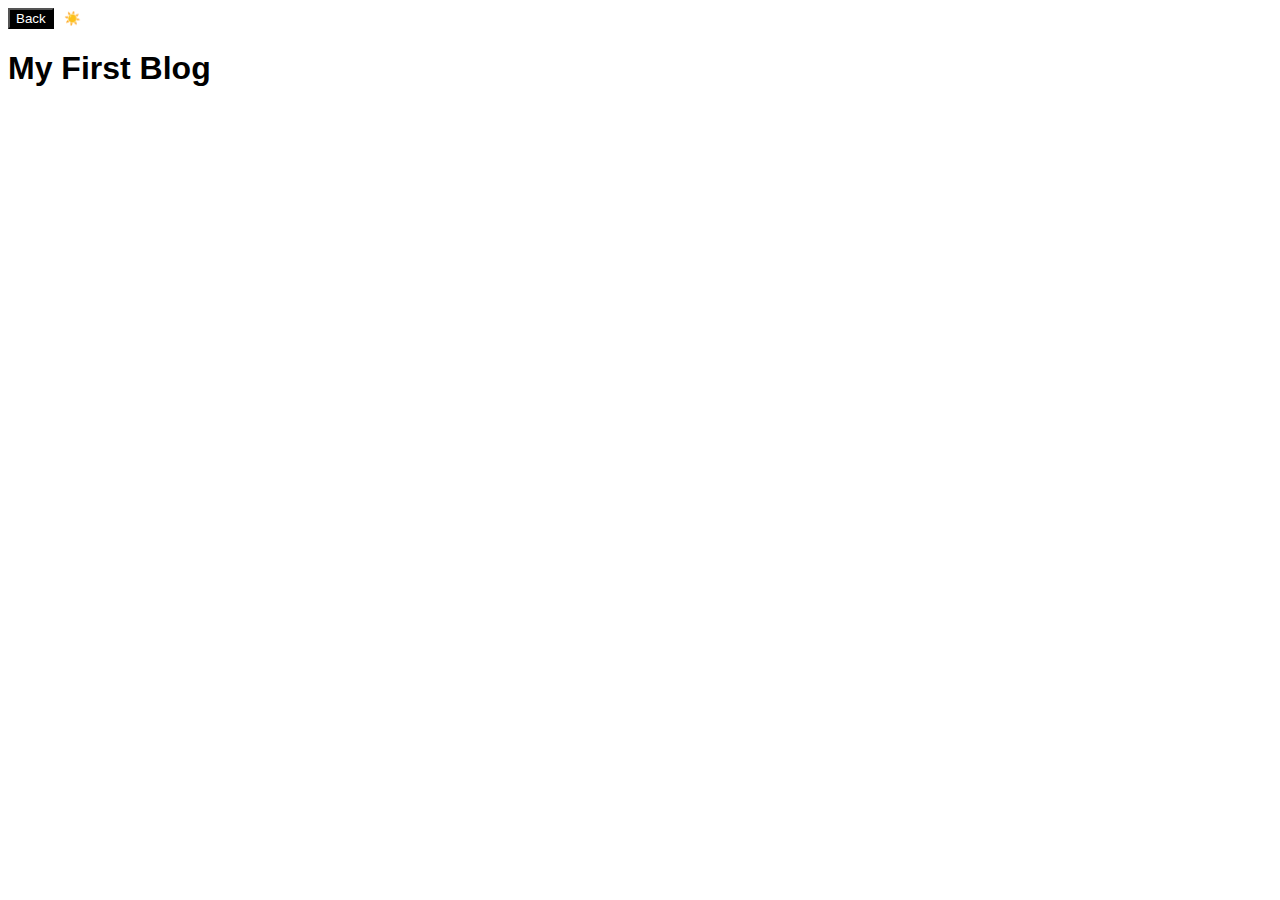
==== blog.html @ bf09694c "added blog post functionality and light and dark modes" ====
<!DOCTYPE html>
<html lang="en">
<head>
    <meta charset="UTF-8">
    <meta name="viewport" content="width=device-width, initial-scale=1.0">
    <link rel="stylesheet" href="./assets/css/styles.css">
    <link rel="stylesheet" href="./assets/css/blog.css">
    <title>Blog Posts</title>
</head>
<body>
    <header>
        <button id="back">Back</button>
        <button id="mode">☀️</button>
        <h1>My First Blog</h1>
    </header>
</body>
<script src="./assets/js/blog.js"></script>
<script src="./assets/js/logic.js"></script>
</html>
---- assets/css/styles.css ----
* {
   font-family: 'Gill Sans', 'Gill Sans MT', Calibri, 'Trebuchet MS', sans-serif;
   background-color: white;
}

header {
   margin-bottom: 10px;
}

#back {
   background-color: black;
   color: white;
}
---- assets/css/blog.css ----
/* Set default light mode style for blog posts */
section {
    border-style: solid;
    border-color: black;
    margin-bottom: 5px;
    padding: 1%;
}

/* Turn off default border on mode button */
#mode {
    border: 0;
}
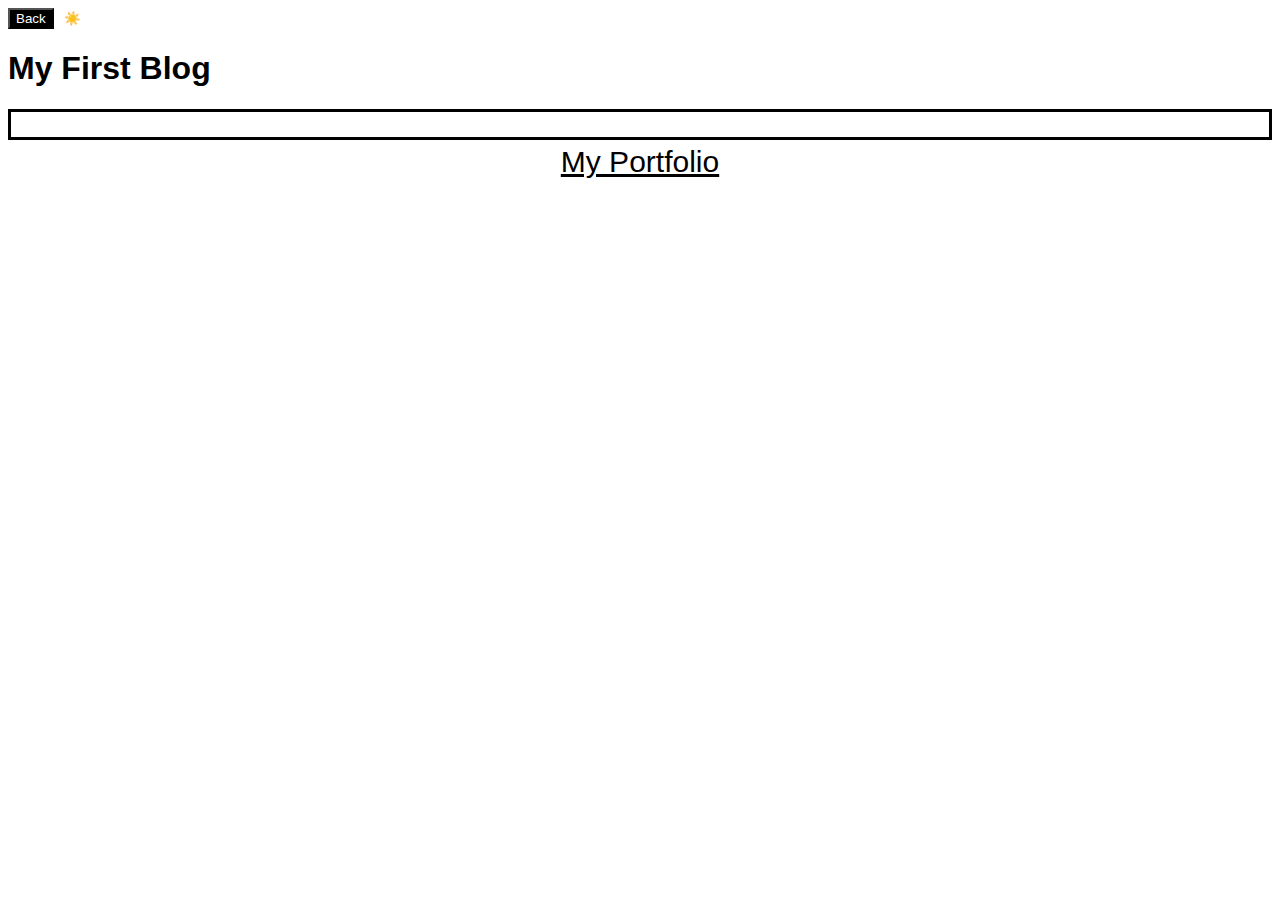
==== commit 2142ab90: "added footer with link to portfolio" ====
--- a/blog.html
+++ b/blog.html
@@ -13,6 +13,8 @@
         <button id="mode">☀️</button>
         <h1>My First Blog</h1>
     </header>
+    <section id="allposts"></section>
+    <footer><a href="https://akaufmanfrey.github.io/portfolio/">My Portfolio</a></footer>
 </body>
 <script src="./assets/js/blog.js"></script>
 <script src="./assets/js/logic.js"></script>
--- a/assets/css/styles.css
+++ b/assets/css/styles.css
@@ -10,4 +10,11 @@
 #back {
    background-color: black;
    color: white;
+}
+footer {
+   text-align: center;
+}
+a {
+   font-size: 30px;
+   color: black;
 }